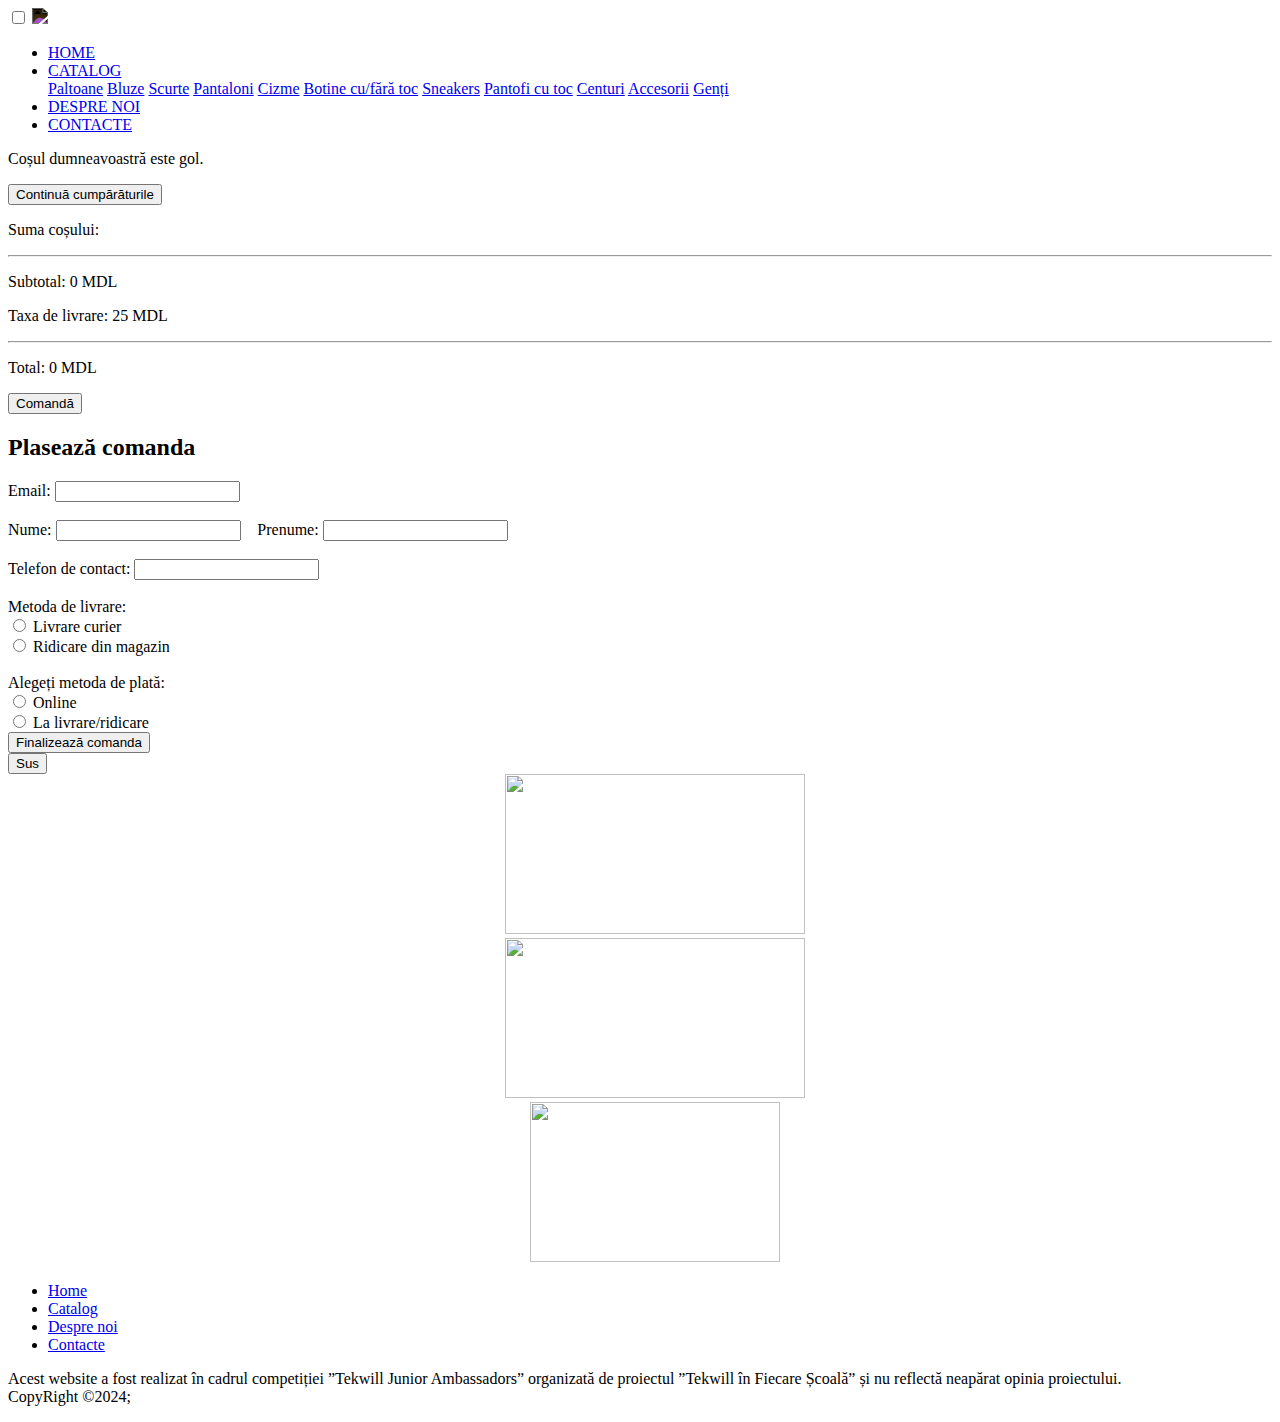
==== pagini/Coș.html @ 7ad42c6b "Update Coș.html" ====
<!DOCTYPE html>
<html lang="ro">
<head>
    <meta charset="UTF-8">
    <meta http-equiv="X-UA-Comapatible" content="IE-edge">
    <meta name="viewport" content="width=device-width, initial-scale=1.0">
    <meta name="description" content="">
    <meta name="author" content="">
    <title>Coș</title>
    <link rel="stylesheet" href="../css/cos.css">
    <link rel="stylesheet" href="../css/Style.css"/>
    <link rel="icon" href="../imagini/icon.jpg" type="image/jpg">
    <link rel="stylesheet" href="https://cdnjs.cloudflare.com/ajax/libs/font-awesome/6.5.1/css/all.min.css" integrity="sha512-DTOQO9RWCH3ppGqcWaEA1BIZOC6xxalwEsw9c2QQeAIftl+Vegovlnee1c9QX4TctnWMn13TZye+giMm8e2LwA==" crossorigin="anonymous" referrerpolicy="no-referrer" />
</head>
<body>
  <header class="clearfix">
    <nav>
        <input type="checkbox" id="check">
        <label for="check" class="checkbtn">
            <i class="fas fa-bars"></i>
        </label>
        <label class="logo"><a href="../index.html"><img src="../imagini/decor (1).png" class="logo" style="filter: invert(100%);"></a></label>
        <ul>
            <li><a href="../index.html" class="menu-item" title="Pagina acasă">HOME</a></li>
            <li class="dropdown" >
              <a href="../pagini/Catalog.html" class="menu-item" title="Catalog de produse">CATALOG</a>
              <div class="dropdown-content">
                <a href="../pagini/haine.html">Paltoane</a>
                <a href="../pagini/haine.html #bluza">Bluze</a>
                <a href="../pagini/haine.html #scurta">Scurte</a>
                <a href="../pagini/haine.html #pantalon">Pantaloni</a>
                <a href="../pagini/papuci.html">Cizme</a>
                <a href="../pagini/papuci.html #botine">Botine cu/fără toc</a>
                <a href="../pagini/papuci.html #ghete">Sneakers</a>
                <a href="../pagini/papuci.html #pantofi">Pantofi cu toc</a>
                <a href="../pagini/accesorii.html">Centuri</a>
              <a href="../pagini/accesorii.html #accesorii">Accesorii</a>
              <a href="../pagini/accesorii.html #geanta">Genți</a>
            </div>
          </li>
            <li><a href="../pagini/Despre_Noi.html" class="menu-item" title="Află informație despre noi">DESPRE NOI</a></li>
            <li><a href="../pagini/Contacte.html" class="menu-item" title="Contactele noastre">CONTACTE</a></li>
        </ul>
        <div class="menu-image-container"><a href="../pagini/Coș.html" title="Vezi coșul" class="menu-image"><i class="fa-solid fa-cart-shopping"></i></a></div>
    </nav>
</header>
<h2 id="cos-cumparaturi-h2">Coș de cumpărături <span id="numar-produse">(0 produse)</span></h2>

<ul id="cos-cumparaturi">
  
</ul>

<p id="cos-gol">Coșul dumneavoastră este gol.</p>

<button id="continua-cumparaturile" onclick="location.href='catalog.html'">Continuă cumpărăturile</button>

<div id="informatii-cos" class="ascuns">
  <div class="suma-cos-container">
    <p>Suma coșului:</p>
    <hr>
    <p>Subtotal: <span id="subtotal">0 MDL</span></p>
    <p>Taxa de livrare: <span>25 MDL</span></p>
    <hr>
    <p>Total: <span id="total">0 MDL</span></p>
  </div>
  <button id="comanda-button">Comandă</button>
</div>

<div id="overlay" class="ascuns">
  <div id="formular-comanda">
    <h2 style="font-family: 'Times New Roman', Times, serif;">Plasează comanda</h2>
    <form id="formular">
      <label for="email">Email:</label>
      <input type="email" id="email" name="email" pattern="{@}" required><br><br>
      
      <label for="nume">Nume:</label>
      <input type="text" id="nume" name="nume" required>
      
      <label for="prenume" style="margin-left: 1vw;">Prenume:</label>
      <input type="text" id="prenume" name="prenume" required><br><br>
      
      <label for="telefon">Telefon de contact:</label>
      <input type="tel" id="telefon" name="telefon" pattern="[0-9]{9}" required><br><br>
      
      <label >Metoda de livrare:</label><br>
      <input class="bullet" type="radio" id="curier" name="livrare" value="curier" onclick="afiseazaCampuriLivrare()" required>
      <label class="select1" for="curier">Livrare curier</label><br>
      <input class="bullet" type="radio" id="ridicare" name="livrare" value="ridicare" onclick="ascundeCampuriLivrare()" required>
      <label class="select1" for="ridicare">Ridicare din magazin</label><br><br>
      
      <div id="campuri-livrare" style="display:none;">
        <label for="raion">Raion:</label>
        <select id="raion" name="raion" required>
          <option value="" selected="" disabled="">Selectați raion</option>
          <option value="2">Chișinău</option>
          <option value="3">Bălți</option>
          <option value="4">Anenii Noi</option>
          <option value="5">Basarabeasca</option>
          <option value="6">Briceni</option>
          <option value="7">Cahul</option>
          <option value="8">Călărași</option>
          <option value="9">Cantemir</option>
          <option value="10">Căușeni</option>
          <option value="11">Ciadir-Lunga</option>
          <option value="12">Cimișlia</option>
          <option value="13">Comrat</option>
          <option value="14">Criuleni</option>
          <option value="15">Dondușeni</option>
          <option value="16">Drochia</option>
          <option value="17">Edineț</option>
          <option value="18">Fălești</option>
          <option value="19">Florești</option>
          <option value="20">Glodeni</option>
          <option value="21">Hîncești</option>
          <option value="22">Ialoveni</option>
          <option value="23">Leova</option>
          <option value="24">Nisporeni</option>
          <option value="25">Ocnita</option>
          <option value="26">Orhei</option>
          <option value="27">Rezina</option>
          <option value="28">Rîșcani</option>
          <option value="29">Sîngerei</option>
          <option value="30">Soroca</option>
          <option value="31">Strășeni</option>
          <option value="32">Șoldănești</option>
          <option value="33">Ștefan-Vodă</option>
          <option value="34">Taraclia</option>
          <option value="35">Telenești</option>
          <option value="36">Ungheni</option>
          <option value="37">UTA Găgăuzia</option>
        </select><br><br>
        
        <label  for="oras">Orașul:</label>
        <input type="text" id="oras" name="oras" required><br><br>
        
        <label  for="adresa">Adresă:</label>
        <input type="text" id="adresa" name="adresa" required><br><br>
      </div>
      
      <div id="adresa-magazin" style="display: none;">
        <p style="font-weight: normal;">Punct de ridicare:</p>
        <p><address class="address"><b>TORO CENTER </b>str. Pantelimon Halippa 6 BUTIC NR.5</address></p>
      </div>

      <label >Alegeți metoda de plată:</label><br>
      <input class="bullet" type="radio" id="online" name="plata" value="online" required>
      <label class="select1" for="online">Online</label><br>
      <input class="bullet" type="radio" id="numerar" name="plata" value="numerar" required>
      <label class="select1" for="numerar">La livrare/ridicare</label><br>
      
      <button id="submit" type="submit">Finalizează comanda</button>
    </form>
  </div>
</div>
<button onclick="topFunction()" id="myBtn">Sus</button>
<script>
let mybutton = document.getElementById("myBtn");

window.onscroll = function() {scrollFunction()};

function scrollFunction() {
if (document.body.scrollTop > 20 || document.documentElement.scrollTop > 20) {
  mybutton.style.display = "block";
} else {
  mybutton.style.display = "none";
}
}

function topFunction() {
const currentScroll = document.documentElement.scrollTop || document.body.scrollTop;

function scrollToTop(timestamp) {
  const duration = 500; 
  const start = timestamp || performance.now();
  const progress = Math.min((performance.now() - start) / duration, 1); 
  const easeInOutQuad = t => t<.5 ? 2*t*t : -1+(4-2*t)*t;

  const newScroll = currentScroll * (1 - easeInOutQuad(progress));

  document.documentElement.scrollTop = newScroll;
  document.body.scrollTop = newScroll;

  if (progress < 1) {
    window.requestAnimationFrame(scrollToTop.bind(null, start));
  }
}

window.requestAnimationFrame(scrollToTop);
}

</script>


<script>
document.addEventListener('DOMContentLoaded', function() {
  const comandaButton = document.getElementById('comanda-button');
  const overlay = document.getElementById('overlay');
  const formularComanda = document.getElementById('formular-comanda');
  const livrareSelect = document.getElementById('curier');
  const adresaLivrareDiv = document.getElementById('campuri-livrare');
  
  comandaButton.addEventListener('click', function() {
    overlay.classList.remove('ascuns');
  });

  formularComanda.addEventListener('submit', function(event) {
  event.preventDefault();
  
  var email = document.getElementById('email').value;
  if (!email) {
    alert('Adăugați un email!');
    return;
  }

  var nume = document.getElementById('nume').value;
  var prenume = document.getElementById('prenume').value;
  var telefon = document.getElementById('telefon').value;
  if (!nume || !prenume || !telefon || telefon.length !== 9) {
    alert('Completați numele, prenumele și un număr de telefon valid (9 cifre)!');
    return;
  }

  var livrare = document.querySelector('input[name="livrare"]:checked');
  if (!livrare) {
    alert('Selectați o metodă de livrare!');
    return;
  }

  if (livrare.value === 'livrare') {
    var oras = document.getElementById('oras').value;
    var adresa = document.getElementById('adresa').value;
    if (!oras || !adresa) {
      alert('Completați orașul și adresa pentru livrare!');
      return;
    }
  } else if (livrare.value === 'ridicare') {
    localStorage.removeItem('cos');
    alert('Comanda a fost plasată pentru ridicare din magazin!');
    window.location.href = "../index.html";
    return;
  }

  var plata = document.querySelector('input[name="plata"]:checked');
  if (!plata) {
    alert('Selectați o metodă de plată!');
    return;
  }

  localStorage.removeItem('cos');
  alert('Comanda a fost plasată pentru livrare!');
  window.location.href = "../index.html";
});

  livrareSelect.addEventListener('change', function() {
    if (livrareSelect.value === 'ridicare') {
      adresaLivrareDiv.style.display = 'none';
    } else {
      adresaLivrareDiv.style.display = 'block';
    }
  });
});

function afiseazaCampuriLivrare() {
  document.getElementById('campuri-livrare').style.display = 'block';
  document.getElementById('adresa-magazin').style.display = 'none';
  
  var campuriLivrare = document.getElementById('campuri-livrare').querySelectorAll('input, select');
  campuriLivrare.forEach(function(camp) {
    camp.setAttribute('required', 'required');
  });
}

function ascundeCampuriLivrare() {
  document.getElementById('campuri-livrare').style.display = 'none';
  document.getElementById('adresa-magazin').style.display = 'block'; 
  
  var campuriLivrare = document.getElementById('campuri-livrare').querySelectorAll('input, select');
  campuriLivrare.forEach(function(camp) {
    camp.removeAttribute('required');
  });
}


</script>
<script>
  
  document.addEventListener('DOMContentLoaded', function() {
    const cos = localStorage.getItem('cos') ? JSON.parse(localStorage.getItem('cos')) : [];
    const cosList = document.getElementById('cos-cumparaturi');
    const numarProduse = document.getElementById('numar-produse');
    const cosGol = document.getElementById('cos-gol');
    const continuaCumparaturile = document.getElementById('continua-cumparaturile');
    const informatiiCos = document.getElementById('informatii-cos');
    afiseazaCos();

    function afiseazaCos() {

    if (cos.length === 0) {
      informatiiCos.classList.add('ascuns');
    } else {
      informatiiCos.classList.remove('ascuns'); 
      calculeazaSumaCosului(cos); 
      if (cos.length === 1) {
        informatiiCos.classList.add('un-produs');
      } else if (cos.length === 2 || cos.length === 3) {
        informatiiCos.classList.add('doi-trei-produse');
      }
    }
  }

  function calculeazaSumaCosului(cos) {
    let sumaTotala = 0;
    cos.forEach(function(produs) {
      sumaTotala += parseFloat(produs.pret); 
    });

    const taxaLivrare = 25;
    const subtotal = sumaTotala;
    const total = sumaTotala + taxaLivrare;

    const subtotalElement = document.getElementById('subtotal');
    subtotalElement.textContent = `${subtotal.toFixed(2)} MDL`; 

    const totalElement = document.getElementById('total');
    totalElement.textContent = `${total.toFixed(2)} MDL`; 
  }


    if (cos.length === 0) {
      cosGol.style.display = 'block';
      continuaCumparaturile.style.display = 'block';
      document.getElementById('cos-cumparaturi-h2').style.display = 'none';
    }

    numarProduse.textContent = `(${cos.length} produse)`;

    cos.forEach(function(produs) {
      const listItem = document.createElement('li');
      listItem.classList.add('produs');

      const imagine = document.createElement('img');
      imagine.src = produs.imagine;
      imagine.alt = produs.nume;
      imagine.classList.add('imagine-produs');
      listItem.appendChild(imagine);

      const detaliiProdus = document.createElement('div');
      detaliiProdus.classList.add('detalii-produs');

      const nume = document.createElement('h3');
      nume.textContent = produs.nume;
      nume.classList.add('nume-produs');
      detaliiProdus.appendChild(nume);

      const marimiDiv = document.createElement('div');
      marimiDiv.classList.add('marimi-produs');
      if (produs.id >= 1 && produs.id <= 25) {
        const marimi = ['xs', 's', 'm', 'l', 'xl'];
        marimi.forEach(function(marime) {
          const marimeButton = document.createElement('button');
          marimeButton.textContent = marime.toUpperCase();
          marimeButton.addEventListener('click', function() {
            toggleActive(marimeButton);
          });
          marimiDiv.appendChild(marimeButton);
        });
        listItem.classList.add('eliminare-marimi1');
      } else if (produs.id >= 26 && produs.id <= 51) {
        const marimiPapuci = [ '37', '38', '39', '40', '41'];
        marimiPapuci.forEach(function(marime) {
          const marimeButton = document.createElement('button');
          marimeButton.textContent = marime;
          marimeButton.addEventListener('click', function() {
            toggleActive(marimeButton);
          });
          marimiDiv.appendChild(marimeButton);
        });
        listItem.classList.add('eliminare-marimi2');
      } else {
        listItem.classList.add('eliminare-fara-marimi');
      }
      detaliiProdus.appendChild(marimiDiv);

      const pret = document.createElement('p');
      pret.textContent = produs.pret + ' MDL';
      pret.classList.add('pret-produs');
      detaliiProdus.appendChild(pret);

      listItem.appendChild(detaliiProdus);

      const eliminareButton = document.createElement('button');
      eliminareButton.innerHTML = '<i class="fas fa-times"></i>'; 
      eliminareButton.classList.add('eliminare-produs');
      eliminareButton.addEventListener('click', function() {
        eliminaProdus(produs.id);
      });
      listItem.appendChild(eliminareButton);

      cosList.appendChild(listItem);
    });
  });

  function toggleActive(button) {
    const buttons = button.parentNode.querySelectorAll('button');
    buttons.forEach(function(btn) {
      btn.classList.remove('active');
    });
    button.classList.add('active');
  }

  function eliminaProdus(idProdus) {
    const cos = localStorage.getItem('cos') ? JSON.parse(localStorage.getItem('cos')) : [];
    const index = cos.findIndex(function(produs) {
      return produs.id === idProdus;
    });
    if (index !== -1) {
      cos.splice(index, 1);
      localStorage.setItem('cos', JSON.stringify(cos));
      location.reload(); 
    }
  }
</script>


    <center><div class = "row">
        <div class="col-4">
             <img src="../imagini/calvin.png" width= "300" height= "160" object-fit = "cover" style="padding-left: 30px;" >
        </div>
        <div class="col-4">
             <img src="../imagini/Guess.png" width= "300" height= "160" object-fit = "cover" style="padding-left: 30px;">
        </div>
        <div class="col-4">
            <img src="../imagini/images.png" width= "250" height= "160" object-fit = "cover" style="padding-left: 30px;">
        </div></div></center>
        <footer>
            <div class="footerContainer">
              <div class="socialIcons">
               <a href="https://www.facebook.com/profile.php?id=61552202678570&locale=ro_RO"><i class="fa-brands fa-facebook"></i></a>
               <a href="https://www.instagram.com/sah_mat_brands/"><i class="fa-brands fa-instagram"></i></a>
             </div>
             <div class="footerNav">
              <ul>
                <li><a href="../index.html" title="Pagina acasă">Home</a></li>
                <li><a href="../pagini/Catalog.html" title="Catalog de produse">Catalog</a></li>
               <li><a href="../pagini/Despre_Noi.html" title="Află informație despre noi">Despre noi</a></li>
               <li><a href="../pagini/Contacte.html" title="Contactele noastre">Contacte</a></li>
             </ul>
              </div>
        </div>
        <div class="footerBottom">
          <p> Acest website a fost realizat în cadrul competiției ”Tekwill Junior Ambassadors” organizată de proiectul ”Tekwill în Fiecare Școală” și nu reflectă neapărat opinia proiectului.
            <br>CopyRight &copy;2024;</p>
       </div>
      </footer>
</body>
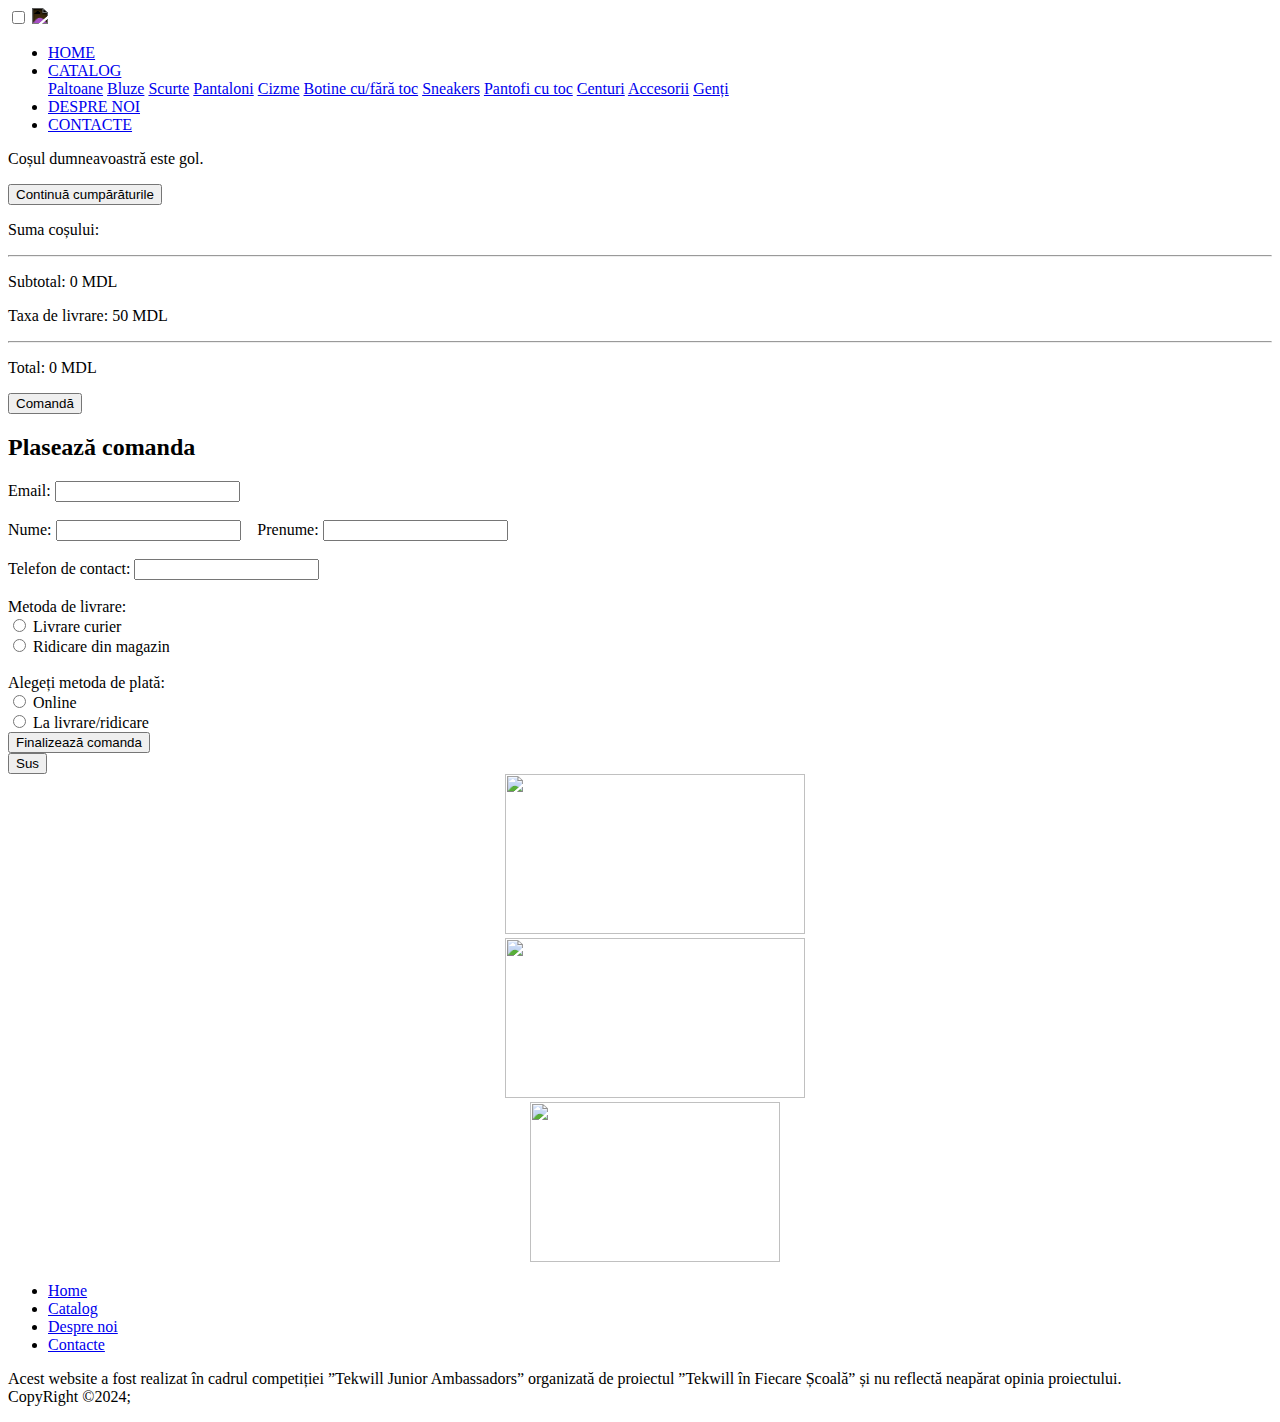
==== commit 3a221a06: "Update Coș.html" ====
--- a/pagini/Coș.html
+++ b/pagini/Coș.html
@@ -59,7 +59,7 @@
     <p>Suma coșului:</p>
     <hr>
     <p>Subtotal: <span id="subtotal">0 MDL</span></p>
-    <p>Taxa de livrare: <span>25 MDL</span></p>
+    <p>Taxa de livrare: <span>50 MDL</span></p>
     <hr>
     <p>Total: <span id="total">0 MDL</span></p>
   </div>
@@ -236,7 +236,7 @@
   } else if (livrare.value === 'ridicare') {
     localStorage.removeItem('cos');
     alert('Comanda a fost plasată pentru ridicare din magazin!');
-    window.location.href = "../index.html";
+    window.location.href = "../Home.html";
     return;
   }
 
@@ -248,7 +248,7 @@
 
   localStorage.removeItem('cos');
   alert('Comanda a fost plasată pentru livrare!');
-  window.location.href = "../index.html";
+  window.location.href = "../Home.html";
 });
 
   livrareSelect.addEventListener('change', function() {
@@ -314,7 +314,7 @@
       sumaTotala += parseFloat(produs.pret); 
     });
 
-    const taxaLivrare = 25;
+    const taxaLivrare = 50;
     const subtotal = sumaTotala;
     const total = sumaTotala + taxaLivrare;
 
